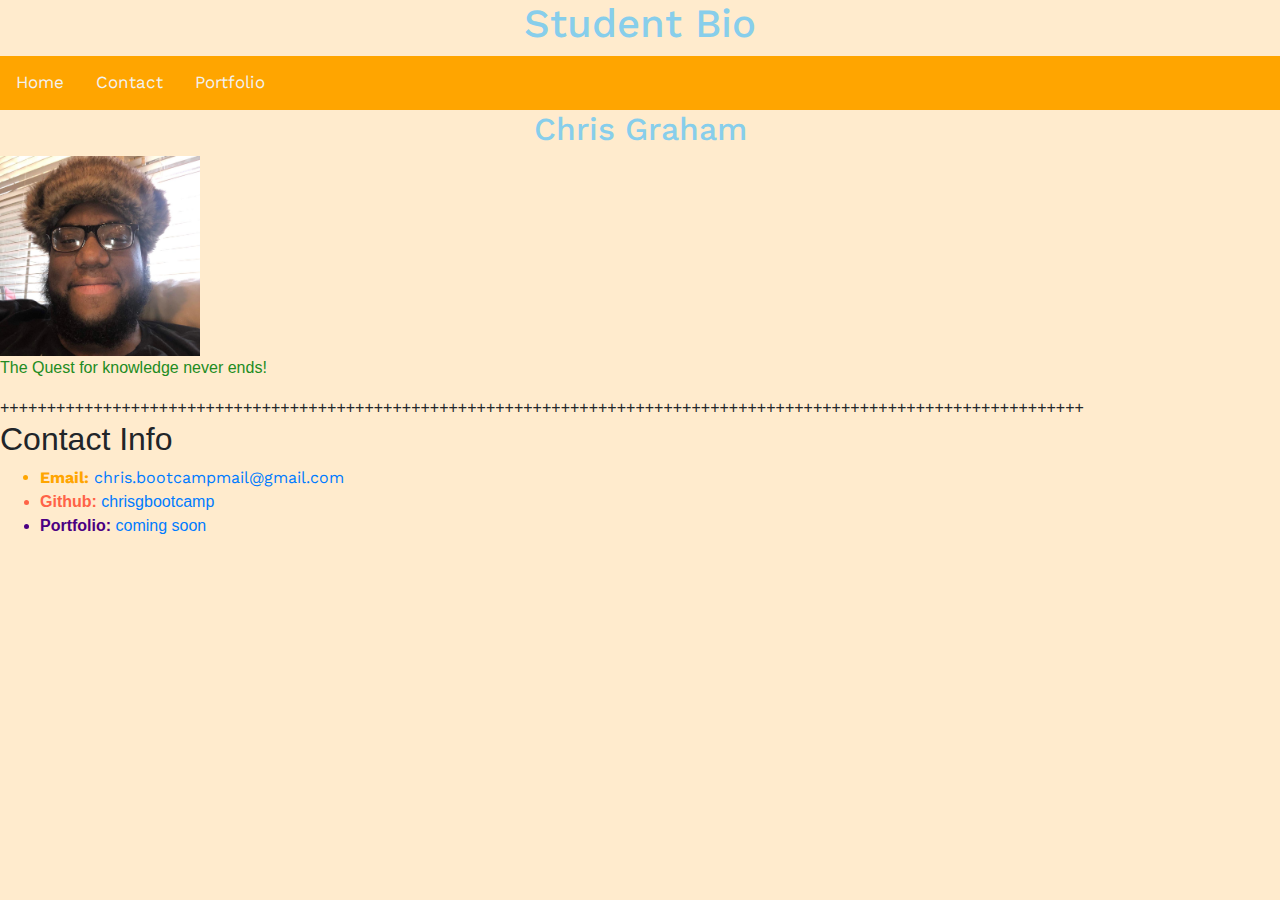
==== index.html @ f42a92e5 "first wave of changes" ====
<!DOCTYPE html>
<html lang="en-us">
<head>
  <meta charset="UTF-8">
  <title>C Graham</title>
</head>

<link rel="stylesheet" href="https://stackpath.bootstrapcdn.com/bootstrap/4.4.1/css/bootstrap.min.css" integrity="sha384-Vkoo8x4CGsO3+Hhxv8T/Q5PaXtkKtu6ug5TOeNV6gBiFeWPGFN9MuhOf23Q9Ifjh" crossorigin="anonymous">
<link href="https://fonts.googleapis.com/css2?family=Work+Sans:wght@300&display=swap" rel="stylesheet">
<link rel="stylesheet" type="text/css" href="style.css">
<body>
  
  <header>
    
    <h1 class="a">Student Bio</h1>
  </header>
  
  <div>
    <div class="topnav">
        <a class="active" href="index.html">Home</a>
        <a href="contact.html">Contact</a>
        <a href="portfolio.html">Portfolio</a>
      </div>
    <section>

      <h2 class="a">Chris Graham</h2>
      <img src="assets/80805651_2465553453570822_27319702854303744_o.jpg" alt="the literal worst picture"width="200" height="200" >
      <p class="e">The Quest for knowledge never ends!
    </section>
    
    <section>
      
      ++++++++++++++++++++++++++++++++++++++++++++++++++++++++++++++++++++++++++++++++++++++++++++++++++++++++++++++++++++
      <h2>Contact Info</h2>
      
      <ul>
        <li class="b"><strong>Email:</strong> <a href="#">chris.bootcampmail@gmail.com</a></li>
        <li class="c"><strong>Github:</strong> <a href="https://github.com/chrisgbootcamp">chrisgbootcamp</a></li>
        <li class="d"><strong>Portfolio:</strong> <a href="#">coming soon</a></li>
      </ul>
    </section>
  </div>
</body>
</html>
---- style.css ----
body 

.a {color: skyblue; text-align: center;font-family: 'Work Sans', sans-serif;

}

.b {color: orange; font-family: 'Work Sans', sans-serif;

}
  .b:hover{color: indigo;background-color:red;}

.c {color: tomato;
}
  .c:hover{color: cornflowerblue;background-color:red;}

  .d {color: indigo;
}
.e {color: forestgreen;
}
  .e:hover{color: black; background-color:red;}
body 
    

{background-color:blanchedalmond;}

    .topnav {
        background-color:orange;
        overflow: hidden;
        font-family: 'Work Sans', sans-serif;

      }
      .topnav a {
        float: left;
        color: #f2f2f2;
        text-align: center;
        padding: 14px 16px;
        text-decoration: none;
        font-size: 17px;
      }

      .topnav a:hover {
        background-color: #ddd;
        color: black;
      }
      
      .center {
        position: absolute;
  display: block;
  height: 100px;
  width: 100px;
  left: 50%;
  top: 50%;
  margin-top: -50px;
  margin-left: -50px;
      }

  .center:hover{
    background-color: #ddd;
    color: black;
  }
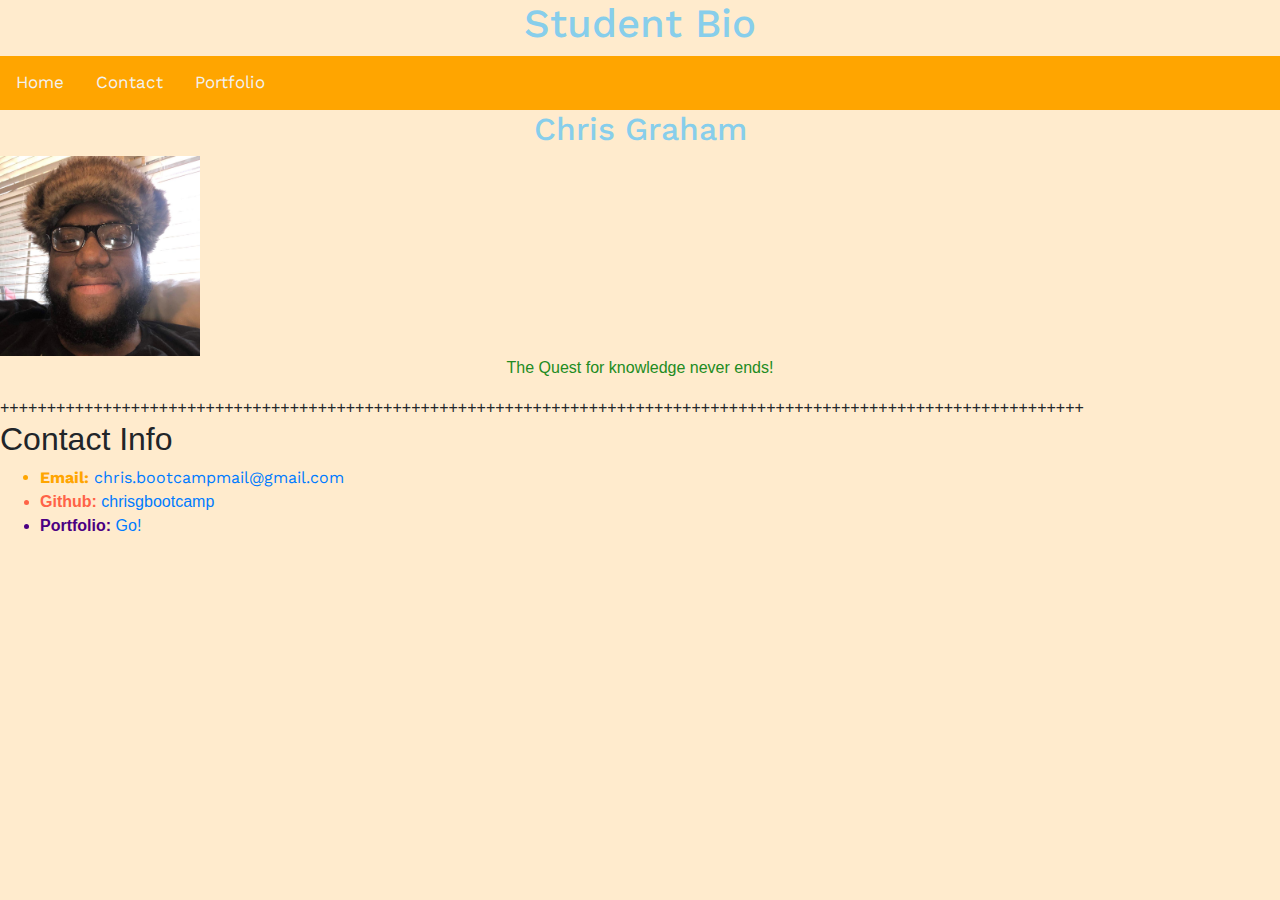
==== commit ef0e897b: "updates" ====
--- a/index.html
+++ b/index.html
@@ -24,7 +24,7 @@
     <section>
 
       <h2 class="a">Chris Graham</h2>
-      <img src="assets/80805651_2465553453570822_27319702854303744_o.jpg" alt="the literal worst picture"width="200" height="200" >
+      <img src="assets/80805651_2465553453570822_27319702854303744_o.jpg" alt="the literal worst picture"width="200" height="200" align="justify">
       <p class="e">The Quest for knowledge never ends!
     </section>
     
@@ -36,7 +36,7 @@
       <ul>
         <li class="b"><strong>Email:</strong> <a href="#">chris.bootcampmail@gmail.com</a></li>
         <li class="c"><strong>Github:</strong> <a href="https://github.com/chrisgbootcamp">chrisgbootcamp</a></li>
-        <li class="d"><strong>Portfolio:</strong> <a href="#">coming soon</a></li>
+        <li class="d"><strong>Portfolio:</strong> <a href="https://chrisgbootcamp.github.io/responsive-portfolio/portfolio.html">Go!</a></li>
       </ul>
     </section>
   </div>
--- a/style.css
+++ b/style.css
@@ -17,7 +17,7 @@
 
   .d {color: indigo;
 }
-.e {color: forestgreen;
+.e {color: forestgreen; text-align: center;
 }
   .e:hover{color: black; background-color:red;}
 body 
@@ -59,4 +59,11 @@
   .center:hover{
     background-color: #ddd;
     color: black;
-  }+  }
+
+  .card-text {
+    font-family: 'Work Sans', sans-serif;}
+
+    .card-title{
+      font-family: :'Work Sans' , sans-serif;
+    }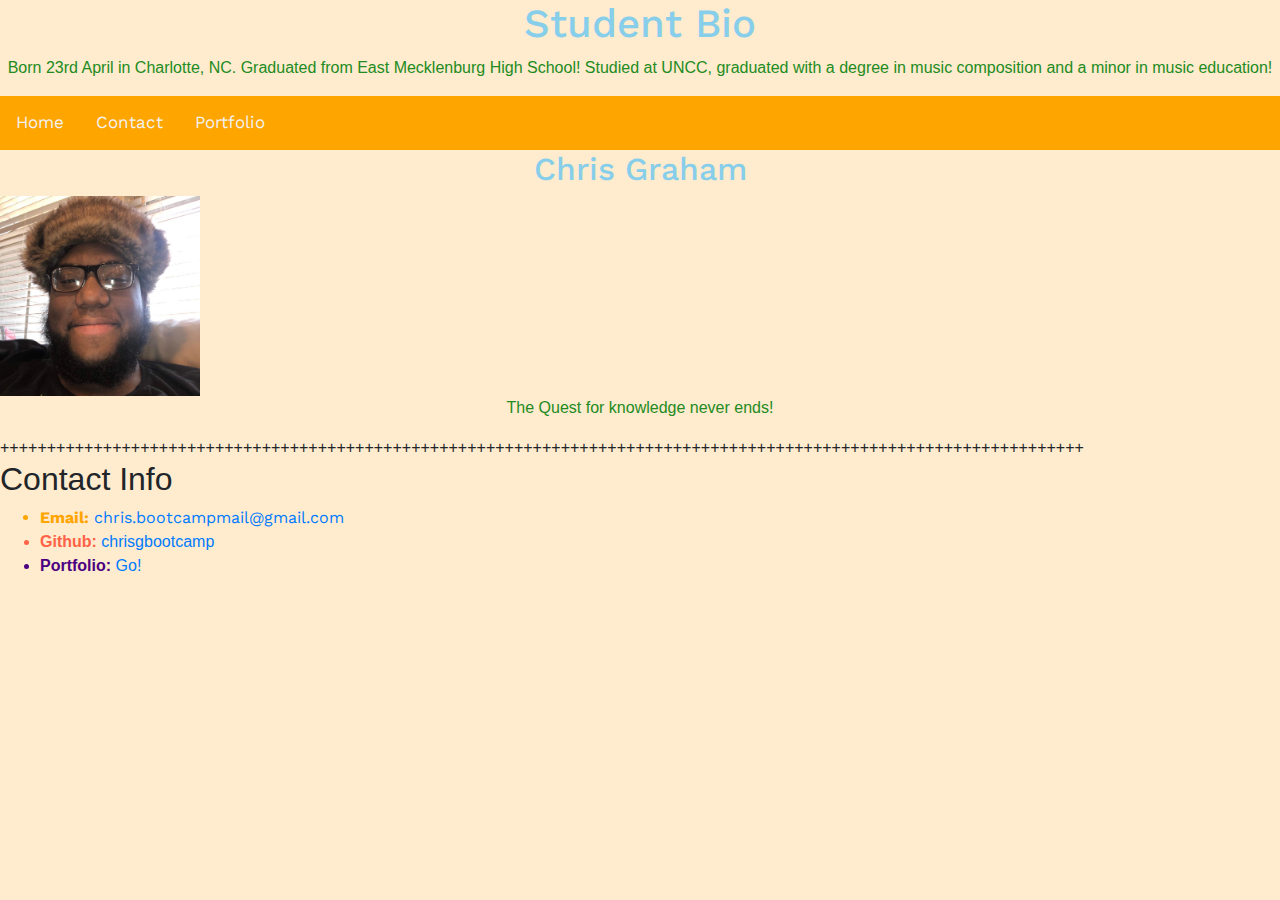
==== commit 4c5015be: "small updates too the page" ====
--- a/index.html
+++ b/index.html
@@ -13,6 +13,7 @@
   <header>
     
     <h1 class="a">Student Bio</h1>
+    <p class="e">Born 23rd April in Charlotte, NC. Graduated from East Mecklenburg High School! Studied at UNCC, graduated with a degree in music composition and a minor in music education! </p>
   </header>
   
   <div>
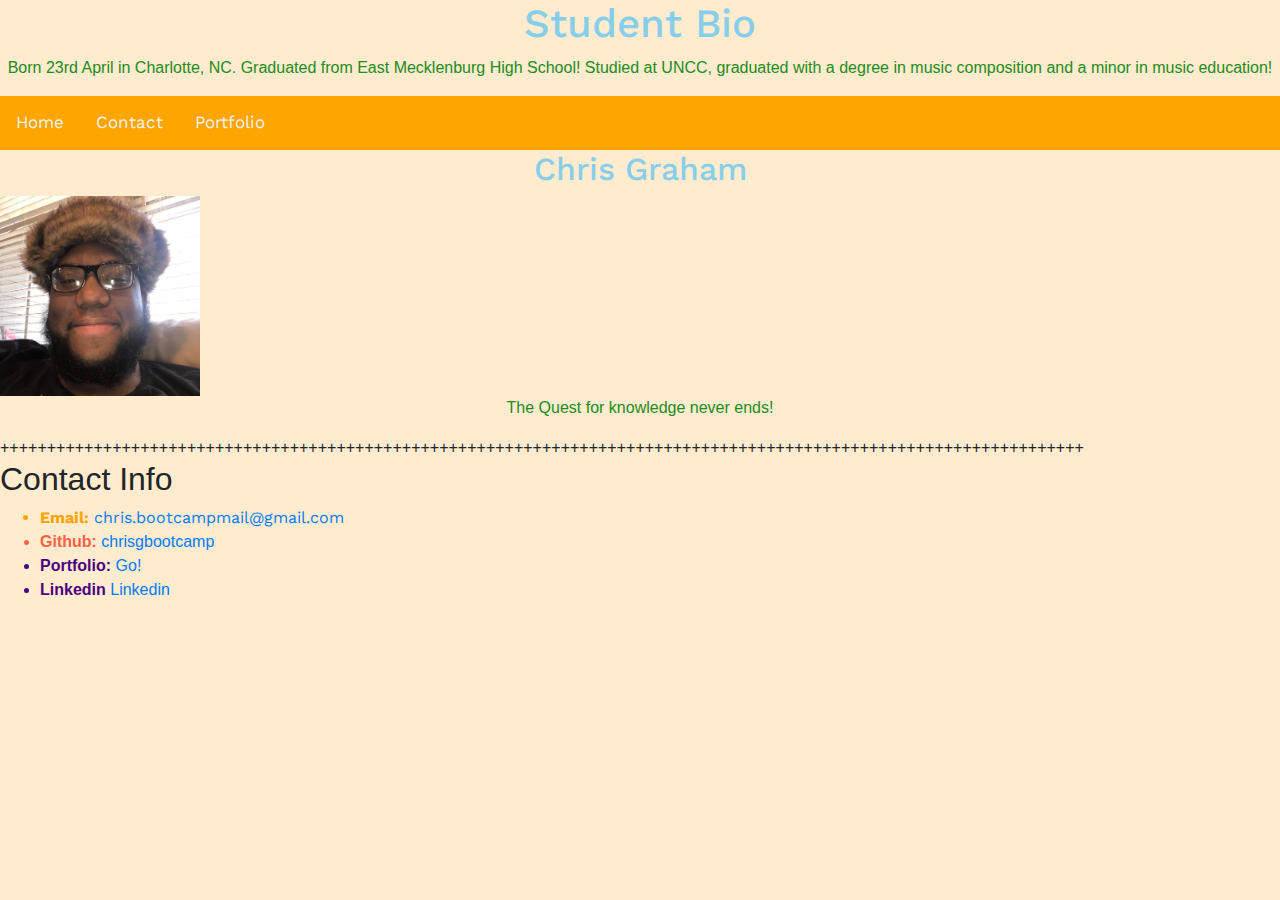
==== commit 097a6764: "added some stuff to portoflio and a link to be update for Linkedin" ====
--- a/index.html
+++ b/index.html
@@ -38,6 +38,7 @@
         <li class="b"><strong>Email:</strong> <a href="#">chris.bootcampmail@gmail.com</a></li>
         <li class="c"><strong>Github:</strong> <a href="https://github.com/chrisgbootcamp">chrisgbootcamp</a></li>
         <li class="d"><strong>Portfolio:</strong> <a href="https://chrisgbootcamp.github.io/responsive-portfolio/portfolio.html">Go!</a></li>
+        <li class="d"><strong>Linkedin</strong> <a href="#">Linkedin</a></li>
       </ul>
     </section>
   </div>
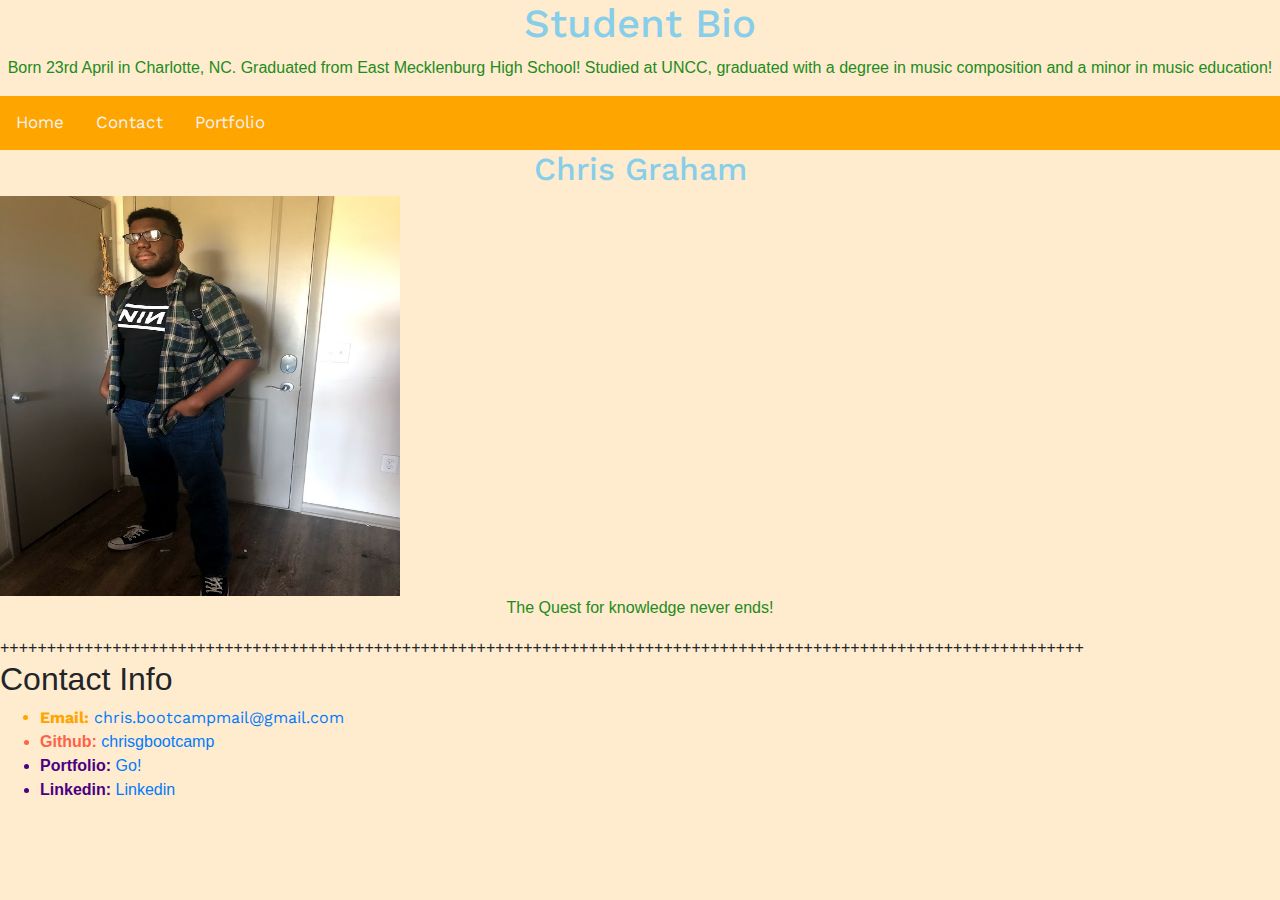
==== commit a0e36a00: "new wave of updates" ====
--- a/index.html
+++ b/index.html
@@ -25,7 +25,7 @@
     <section>
 
       <h2 class="a">Chris Graham</h2>
-      <img src="assets/80805651_2465553453570822_27319702854303744_o.jpg" alt="the literal worst picture"width="200" height="200" align="justify">
+      <img src="assets/IMG_1230.jpg" alt="the literal worst picture" align="center" width="400" height="400" align="justify">
       <p class="e">The Quest for knowledge never ends!
     </section>
     
@@ -38,7 +38,7 @@
         <li class="b"><strong>Email:</strong> <a href="#">chris.bootcampmail@gmail.com</a></li>
         <li class="c"><strong>Github:</strong> <a href="https://github.com/chrisgbootcamp">chrisgbootcamp</a></li>
         <li class="d"><strong>Portfolio:</strong> <a href="https://chrisgbootcamp.github.io/responsive-portfolio/portfolio.html">Go!</a></li>
-        <li class="d"><strong>Linkedin</strong> <a href="#">Linkedin</a></li>
+        <li class="d"><strong>Linkedin:</strong> <a href="https://www.linkedin.com/in/christopher-graham-5b4a591b0/">Linkedin</a></li>
       </ul>
     </section>
   </div>
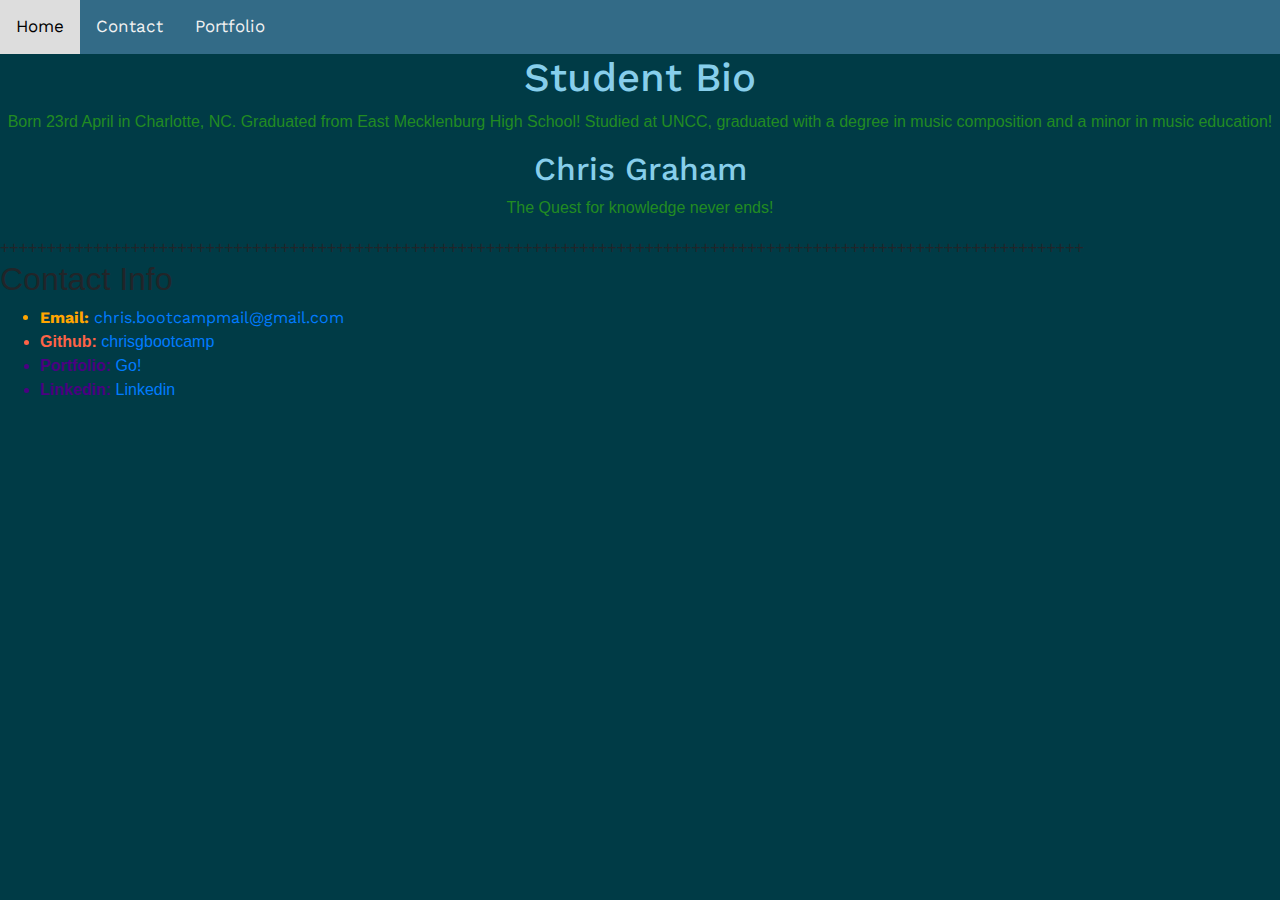
==== commit bc22328a: "updated the portfolio" ====
--- a/index.html
+++ b/index.html
@@ -11,21 +11,20 @@
 <body>
   
   <header>
-    
+    <div>
+      <div class="topnav">
+          <a class="active" href="index.html">Home</a>
+          <a href="contact.html">Contact</a>
+          <a href="portfolio.html">Portfolio</a>
+        </div>
     <h1 class="a">Student Bio</h1>
     <p class="e">Born 23rd April in Charlotte, NC. Graduated from East Mecklenburg High School! Studied at UNCC, graduated with a degree in music composition and a minor in music education! </p>
   </header>
   
-  <div>
-    <div class="topnav">
-        <a class="active" href="index.html">Home</a>
-        <a href="contact.html">Contact</a>
-        <a href="portfolio.html">Portfolio</a>
-      </div>
+ 
     <section>
 
       <h2 class="a">Chris Graham</h2>
-      <img src="assets/IMG_1230.jpg" alt="the literal worst picture" align="center" width="400" height="400" align="justify">
       <p class="e">The Quest for knowledge never ends!
     </section>
     
--- a/style.css
+++ b/style.css
@@ -1,34 +1,37 @@
 
 
-body 
+body{
+  background-color: ;
+}
 
-.a {color: skyblue; text-align: center;font-family: 'Work Sans', sans-serif;
+.a {color: skyblue; text-align: center;font-family: 'Work Sans', sans-serif; font-size-adjust: inherit;
 
 }
 
-.b {color: orange; font-family: 'Work Sans', sans-serif;
+.b {color: orange; font-family: 'Work Sans', sans-serif; font-size-adjust: inherit;
 
 }
-  .b:hover{color: indigo;background-color:red;}
+  .b:hover{color: indigo;background-color:white;}
 
 .c {color: tomato;
 }
-  .c:hover{color: cornflowerblue;background-color:red;}
+  .c:hover{color: cornflowerblue;background-color:white;}
 
   .d {color: indigo;
 }
 .e {color: forestgreen; text-align: center;
 }
-  .e:hover{color: black; background-color:red;}
+  .e:hover{color: black; background-color:white;}
 body 
     
 
-{background-color:blanchedalmond;}
+{background-color:#003B46;}
 
     .topnav {
-        background-color:orange;
+        background-color:#336B87;
         overflow: hidden;
         font-family: 'Work Sans', sans-serif;
+        width: 200vw;
 
       }
       .topnav a {
@@ -65,5 +68,24 @@
     font-family: 'Work Sans', sans-serif;}
 
     .card-title{
-      font-family: :'Work Sans' , sans-serif;
+      font-family: 'Work Sans' , sans-serif;
+    }
+
+    #centred-image{
+      align-content: center;
+    }
+
+    .col-md-6{
+      color: white;
+      width: auto;
+    }
+
+    .col-md-12{
+      color: whitesmoke;
+      width: auto;
+    }
+
+    .col-sm-6{
+      background-color: #003B46;
+      width: auto;
     }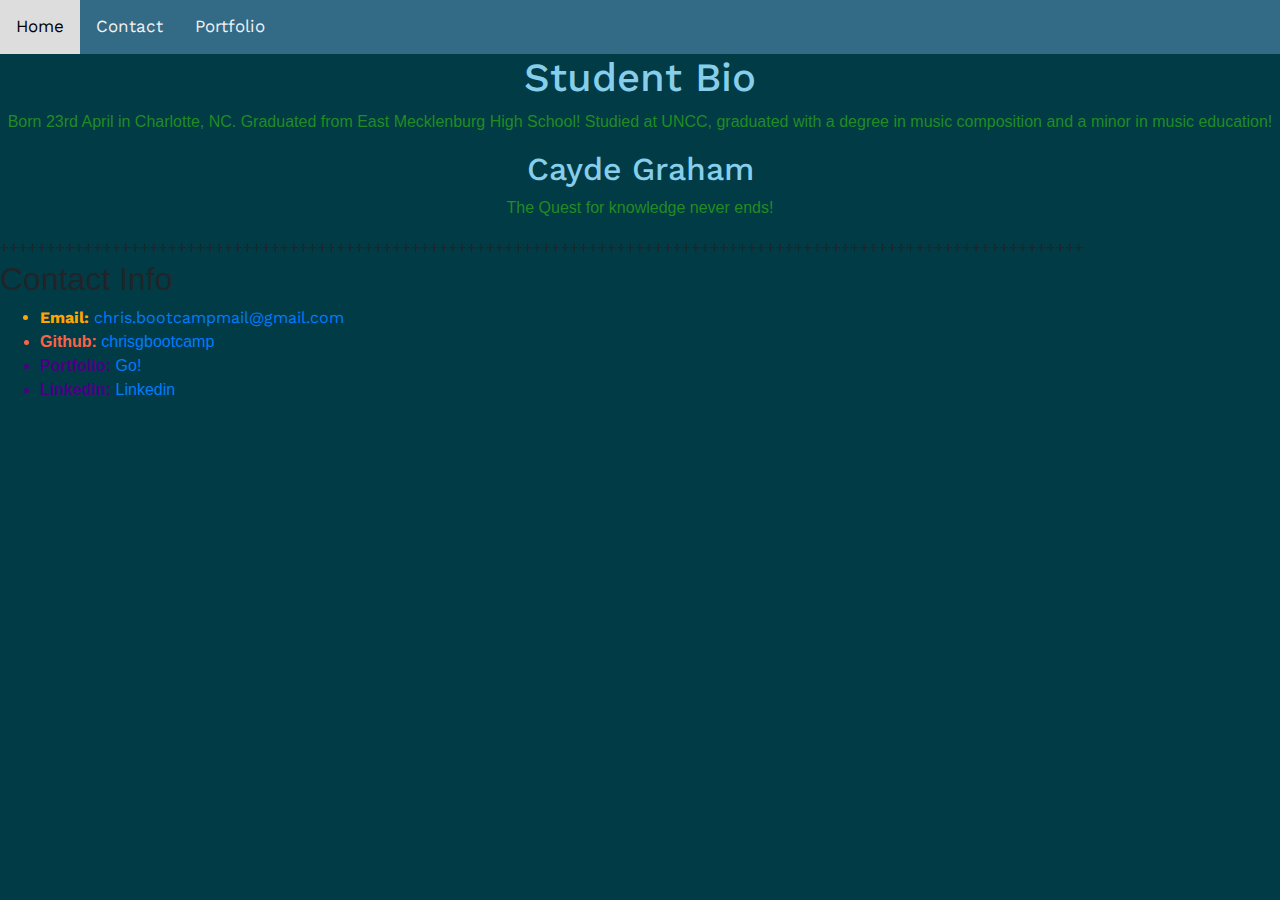
==== commit 09a6fd2a: "name change" ====
--- a/index.html
+++ b/index.html
@@ -24,7 +24,7 @@
  
     <section>
 
-      <h2 class="a">Chris Graham</h2>
+      <h2 class="a">Cayde Graham</h2>
       <p class="e">The Quest for knowledge never ends!
     </section>
     
@@ -33,7 +33,7 @@
       ++++++++++++++++++++++++++++++++++++++++++++++++++++++++++++++++++++++++++++++++++++++++++++++++++++++++++++++++++++
       <h2>Contact Info</h2>
       
-      <ul>
+      <ul class="deltaout">
         <li class="b"><strong>Email:</strong> <a href="#">chris.bootcampmail@gmail.com</a></li>
         <li class="c"><strong>Github:</strong> <a href="https://github.com/chrisgbootcamp">chrisgbootcamp</a></li>
         <li class="d"><strong>Portfolio:</strong> <a href="https://chrisgbootcamp.github.io/responsive-portfolio/portfolio.html">Go!</a></li>
--- a/style.css
+++ b/style.css
@@ -88,4 +88,8 @@
     .col-sm-6{
       background-color: #003B46;
       width: auto;
+    }
+
+    .deltaout{
+      align-content: center;
     }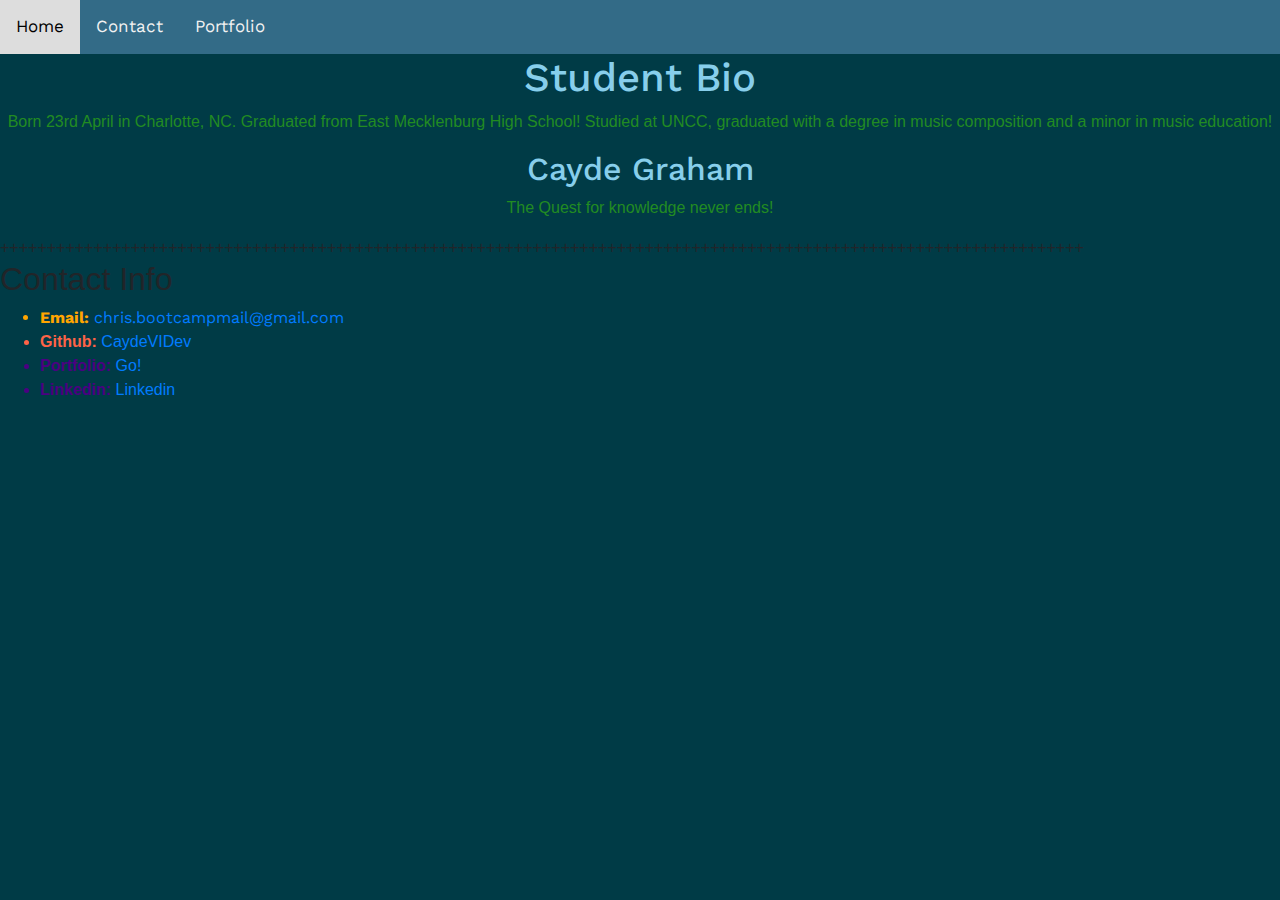
==== commit eb2715b0: "name change" ====
--- a/index.html
+++ b/index.html
@@ -35,9 +35,10 @@
       
       <ul class="deltaout">
         <li class="b"><strong>Email:</strong> <a href="#">chris.bootcampmail@gmail.com</a></li>
-        <li class="c"><strong>Github:</strong> <a href="https://github.com/chrisgbootcamp">chrisgbootcamp</a></li>
-        <li class="d"><strong>Portfolio:</strong> <a href="https://chrisgbootcamp.github.io/responsive-portfolio/portfolio.html">Go!</a></li>
-        <li class="d"><strong>Linkedin:</strong> <a href="https://www.linkedin.com/in/christopher-graham-5b4a591b0/">Linkedin</a></li>
+        <li class="c"><strong>Github:</strong> <a href="https://github.com/CaydeVIDev">CaydeVIDev</a></li>
+        <li class="d"><strong
+        >Portfolio:</strong> <a href="https://caydevidev.github.io/responsive-portfolio/">Go!</a></li>
+        <li class="d"><strong>Linkedin:</strong> <a href="https://www.linkedin.com/in/cayde-graham-5b4a591b0/">Linkedin</a></li>
       </ul>
     </section>
   </div>
